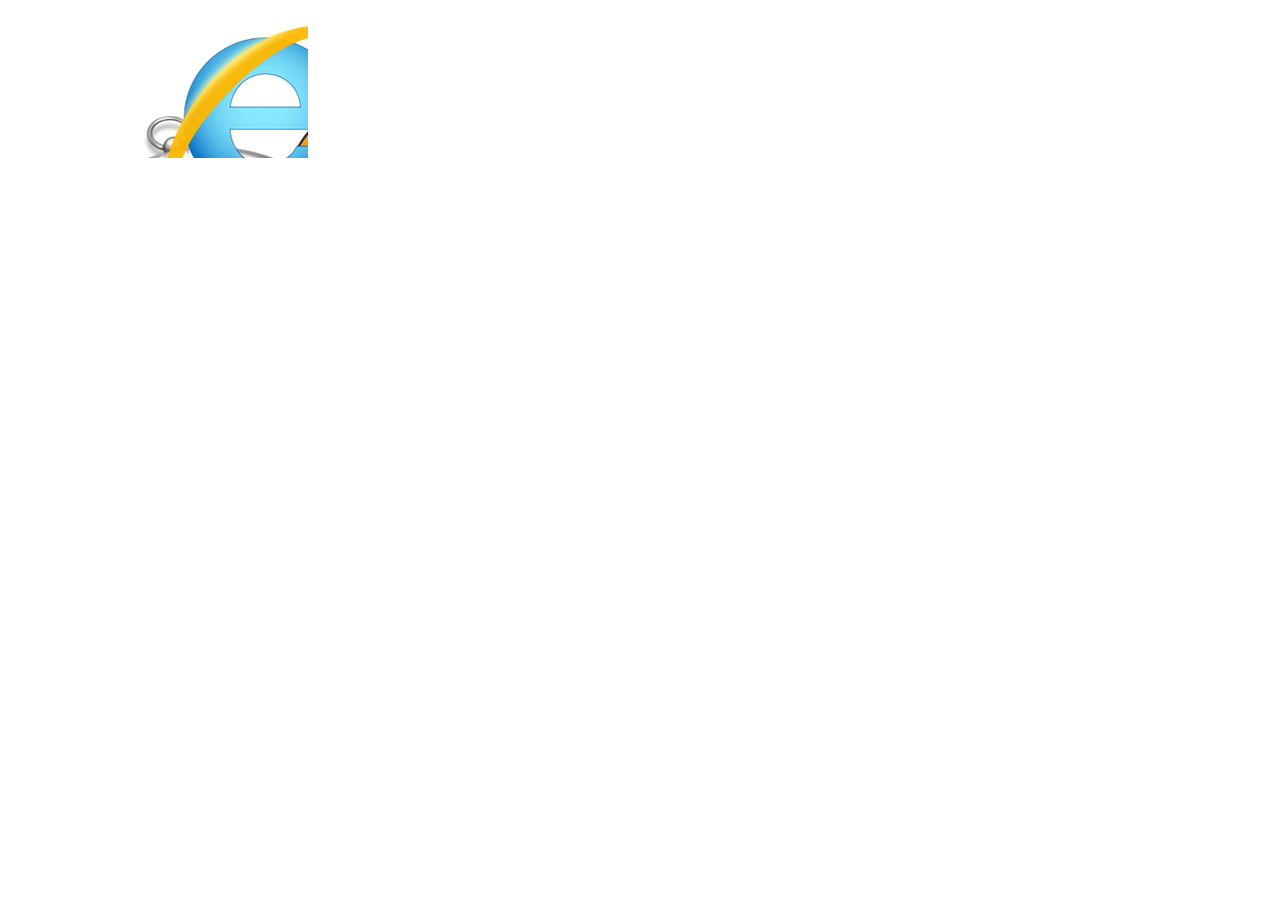
==== src/index.html @ bb3ae97f "img renderer in progress" ====
<!DOCTYPE html>
<html lang="en">
<head>
    <meta charset="UTF-8">
    <meta name="viewport" content="width=device-width, initial-scale=1.0">
    <title>Dithering</title>

    <link rel="stylesheet" href="./index.css">
</head>
<body>
    

    <script src="./index.js"></script>
</body>
</html>
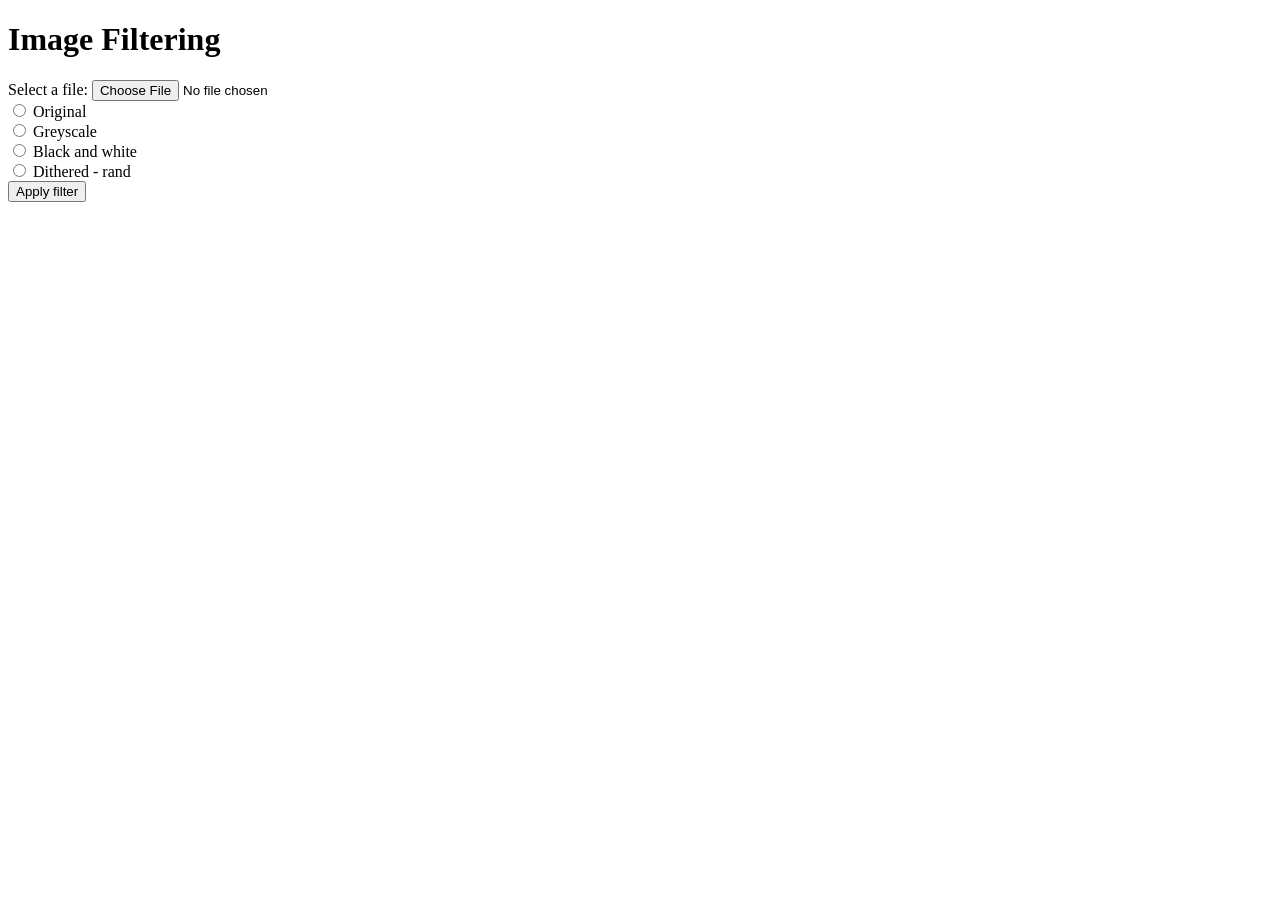
==== commit 508912e9: "add ui" ====
--- a/src/index.html
+++ b/src/index.html
@@ -8,6 +8,25 @@
     <link rel="stylesheet" href="./index.css">
 </head>
 <body>
+    <h1>Image Filtering</h1>
+
+    <div class="menu">
+        <label for="image">Select a file:</label>
+        <input type="file" id="img_input" name="image">
+        
+        <div class="filters">
+            <input type="radio" id="og" name="filters" value="og">
+            <label for="og">Original</label><br>
+            <input type="radio" id="grey" name="filters" value="grey">
+            <label for="grey">Greyscale</label><br>
+            <input type="radio" id="bw" name="filters" value="bw">
+            <label for="bw">Black and white</label><br>
+            <input type="radio" id="dither_rand" name="filters" value="dither_rand">
+            <label for="bw">Dithered - rand</label><br>
+        </div>
+
+        <button id="apply_filter">Apply filter</button>
+    </div>
     
 
     <script src="./index.js"></script>
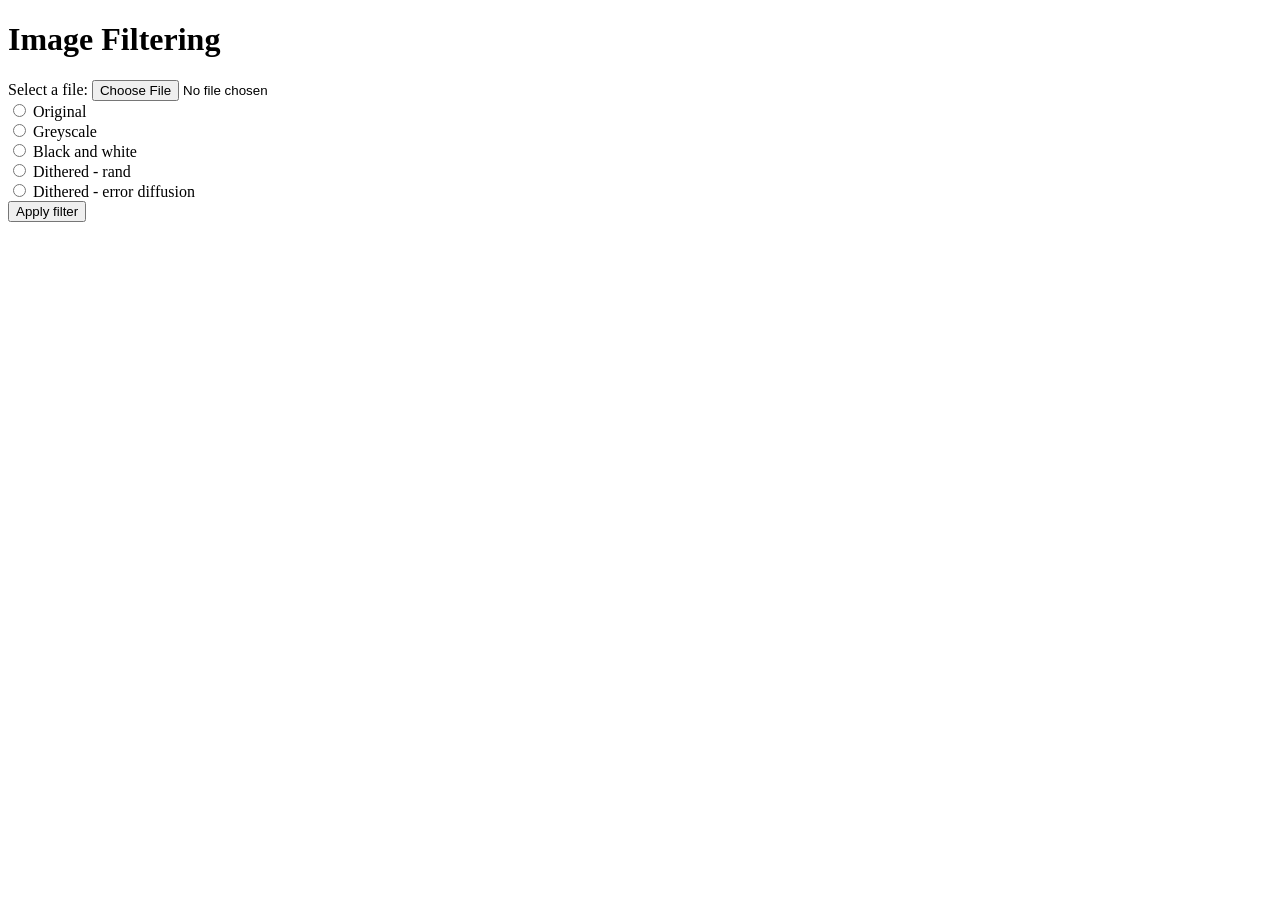
==== commit 99103775: "add 1 dimensional error diffusion dithering" ====
--- a/src/index.html
+++ b/src/index.html
@@ -22,13 +22,15 @@
             <input type="radio" id="bw" name="filters" value="bw">
             <label for="bw">Black and white</label><br>
             <input type="radio" id="dither_rand" name="filters" value="dither_rand">
-            <label for="bw">Dithered - rand</label><br>
+            <label for="dither_rand">Dithered - rand</label><br>
+            <input type="radio" id="err_diff" name="filters" value="err_diff">
+            <label for="err_diff">Dithered - error diffusion</label><br>
         </div>
 
         <button id="apply_filter">Apply filter</button>
     </div>
     
 
-    <script src="./index.js"></script>
+    <script type="module" src="./index.js"></script>
 </body>
 </html>
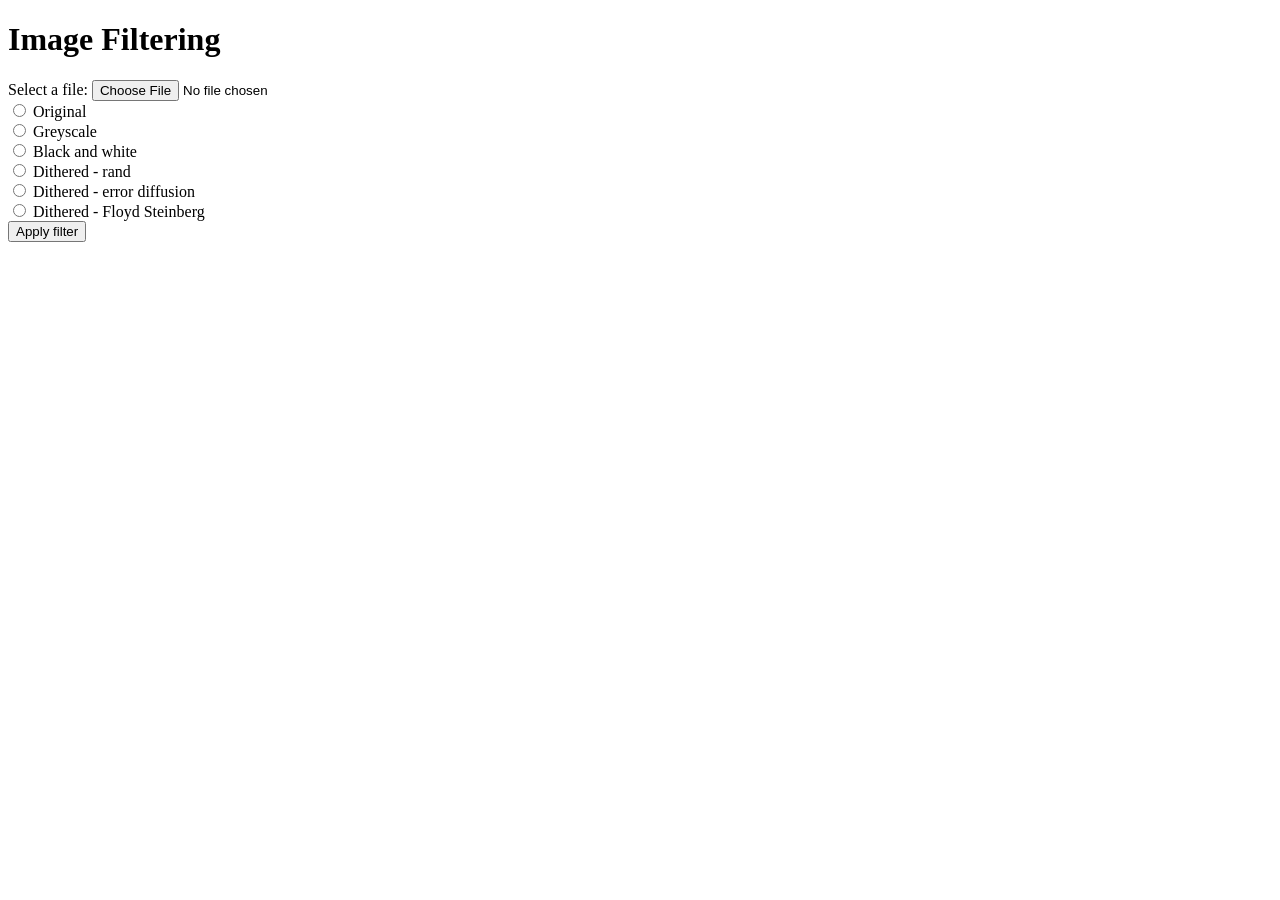
==== commit 8d531741: "add Floyd Steinberg dithering" ====
--- a/src/index.html
+++ b/src/index.html
@@ -25,6 +25,8 @@
             <label for="dither_rand">Dithered - rand</label><br>
             <input type="radio" id="err_diff" name="filters" value="err_diff">
             <label for="err_diff">Dithered - error diffusion</label><br>
+            <input type="radio" id="floyd_steinberg" name="filters" value="floyd_steinberg">
+            <label for="floyd_steinberg">Dithered - Floyd Steinberg</label><br>
         </div>
 
         <button id="apply_filter">Apply filter</button>
